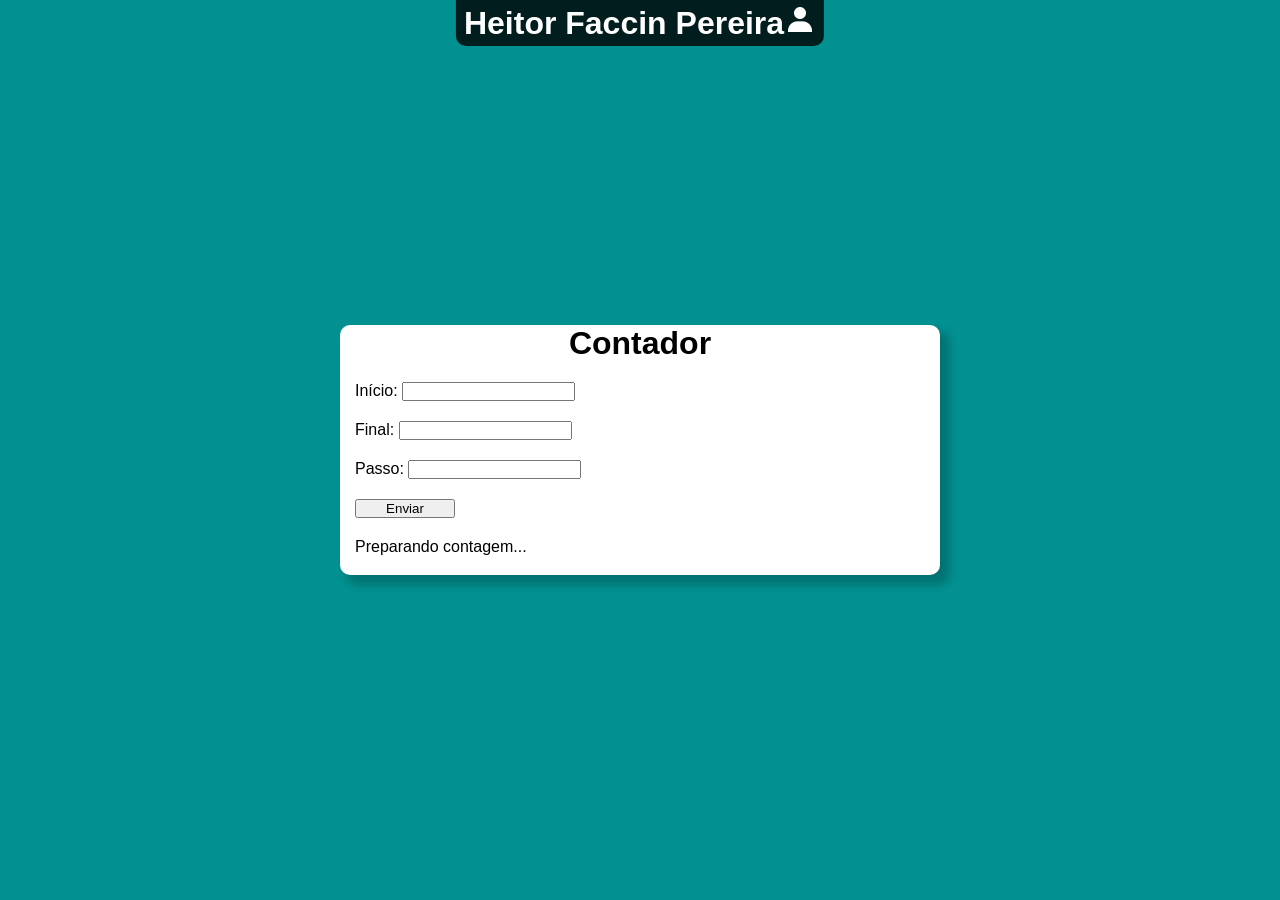
==== desafio002/index.html @ 650509de "ex de repetições" ====
<!DOCTYPE html>
<html lang="en">
<head>
    <meta charset="UTF-8">
    <meta name="viewport" content="width=device-width, initial-scale=1.0">
    <title>Contador automatico</title>
    <link rel="stylesheet" href="style.css">
    <link href='https://unpkg.com/boxicons@2.1.4/css/boxicons.min.css' rel='stylesheet'>
</head>
<body>
    
    <h1>Heitor Faccin Pereira<i class='bx bxs-user'></i></h1>
    <div class="principal">
        <h1>Contador</h1>
        <p>Início: <input type="number" name="" id="start"></p>
        <p>Final: <input type="number" name="" id="end"></p>
        <p>Passo: <input type="number" name="" id="order"></p>
        <input type="button" value="Enviar" id="btn" onclick="enviar()">
        <p id="res">Preparando contagem...</p>
    </div> 

    <script>
        function enviar(){
            var start = document.getElementById('start').value
            var end = document.getElementById('end').value
            var order = document.getElementById('order').value
            var res = document.getElementById('res')
            var sum = 0

            for(var start = document.getElementById('start').value ;start <= end; start += order){
                sum += start
                res.innerHTML = sum + '<br>'
            }
        }
    </script>
</body>
</html>
---- desafio002/style.css ----
*{
    margin: 0;
    padding: 0;
}

body{
    background-color: rgb(3, 144, 144);
    font-family: Arial, Helvetica, sans-serif;
}

body > h1{
    text-align: center;
    background-color: rgba(0, 0, 0, 0.8);
    position: absolute;
    left: 50%;
    transform: translate(-50%);
    padding: 4px;
    padding-left: 8px;
    padding-right: 8px;
    border-radius:0px 0px 10px 10px ;
    color: white;
}

.principal{
    position: absolute;
    left: 50%;
    top: 50%;
    transform: translate(-50%, -50%);
    width: 600px;
    height: 250px;
    background-color: white;
    border-radius: 10px;
    box-shadow: 8px 8px 9px 2px rgba(0, 0, 0, 0.2);
}

.principal > h1{
    text-align: center;
}

.principal > p{
    margin-left: 15px;
    margin-top: 20px;
}

.start{
    background-color: rgb(189, 189, 189);
}

#btn{
    margin-top: 20px;
    margin-left: 15px;
    width: 100px;
}
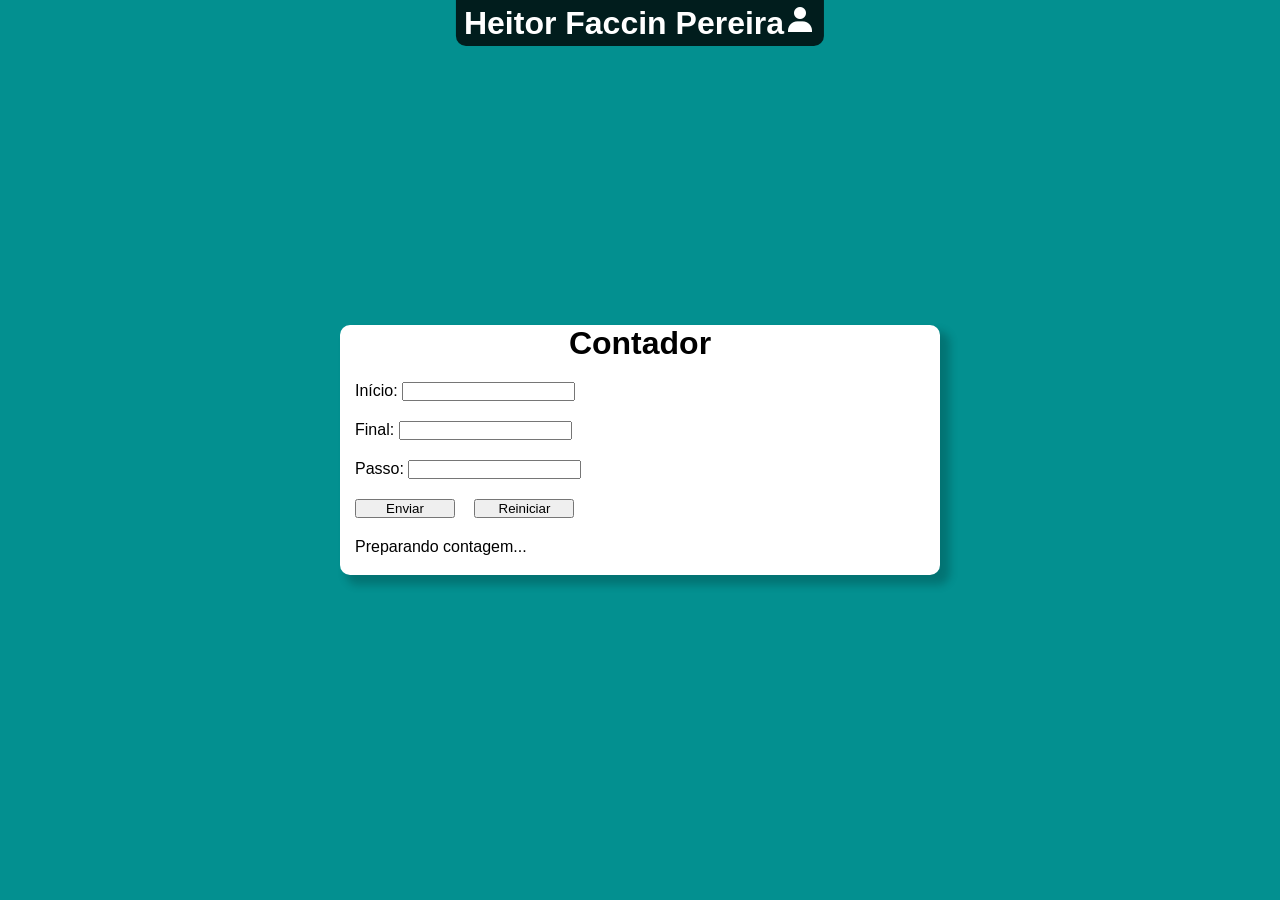
==== commit 7e5c6272: "desafio 2" ====
--- a/desafio002/index.html
+++ b/desafio002/index.html
@@ -16,21 +16,43 @@
         <p>Final: <input type="number" name="" id="end"></p>
         <p>Passo: <input type="number" name="" id="order"></p>
         <input type="button" value="Enviar" id="btn" onclick="enviar()">
+        <input type="button" value="Reiniciar" id="btn" onclick="reiniciar()">
         <p id="res">Preparando contagem...</p>
     </div> 
 
     <script>
         function enviar(){
-            var start = document.getElementById('start').value
-            var end = document.getElementById('end').value
-            var order = document.getElementById('order').value
+            var start = document.getElementById('start')
+            var end = document.getElementById('end')
+            var order = document.getElementById('order')
             var res = document.getElementById('res')
-            var sum = 0
+            
 
-            for(var start = document.getElementById('start').value ;start <= end; start += order){
-                sum += start
-                res.innerHTML = sum + '<br>'
+            if(start.value.length == 0 || end.value.length == 0 || order.value.length == 0){
+                alert(`[ERRO] confira os dados e tente novamente!`)
+                res.innerHTML = `Tente novamente`
+            } else{
+                var i = Number(start.value)
+                var f = Number(end.value)
+                var o = Number(order.value)
+                if(i < f){
+                    res.innerHTML = `Contando:`
+                
+                    //Contagem crescente 
+                for(var c = i ;c <= f ; c += o){
+                    res.innerHTML += ` ${c} ` 
+                }
+                } else{
+                    //Contagem regressiva
+                    for(var c = i; c >= f; c -= o)
+                    res.innerHTML += `${c}`
+                }
             }
+        }
+
+        function reiniciar(){
+            var res = document.getElementById('res')
+            res.innerHTML = `Preparando contagem...`
         }
     </script>
 </body>
